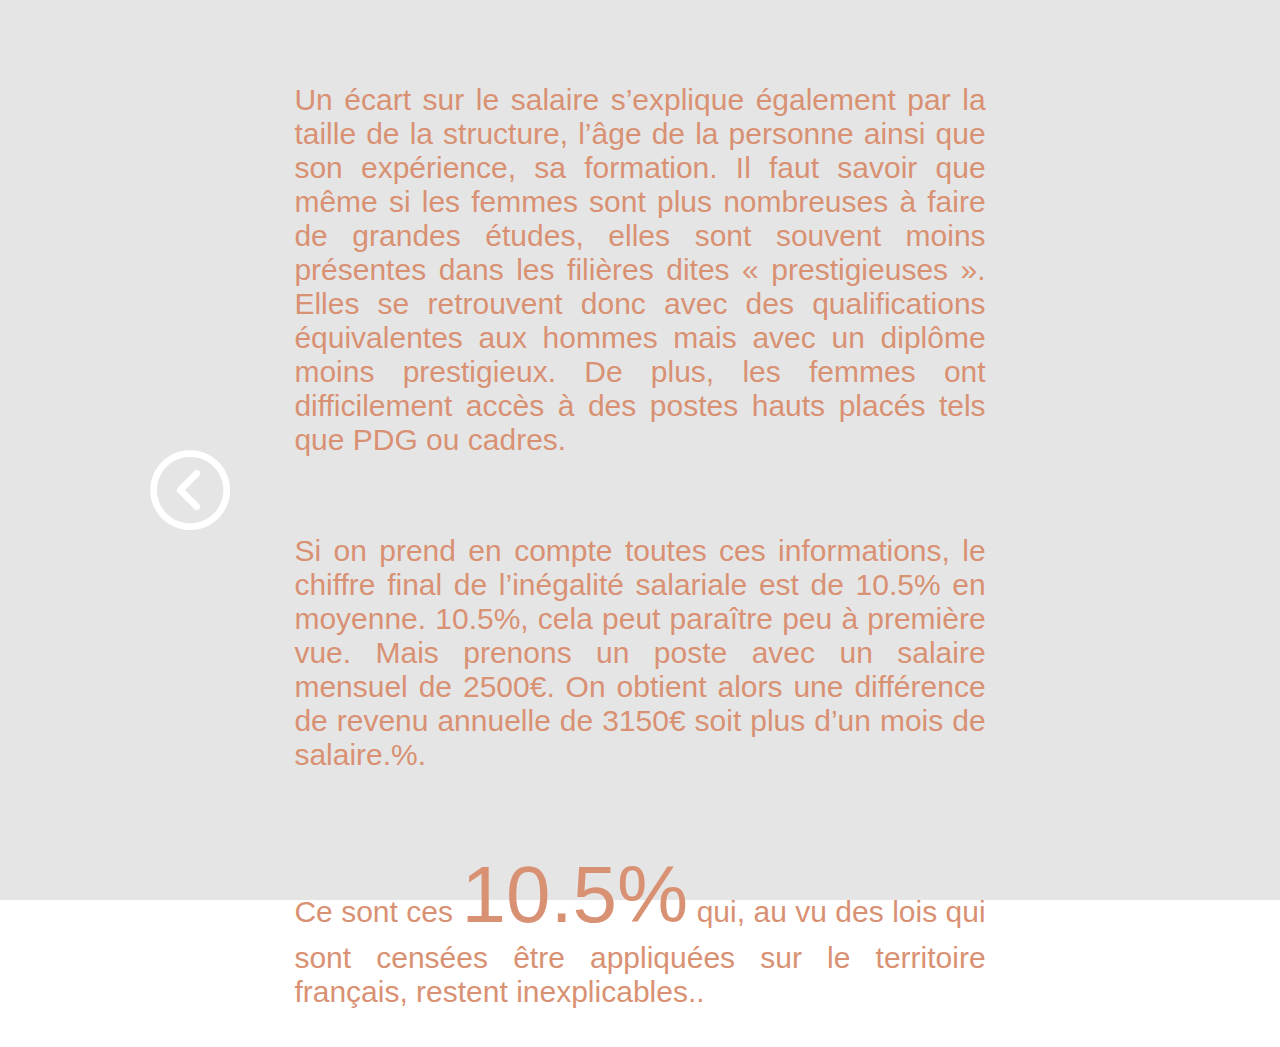
==== conclusion.html @ 57611dbf "mise en commun" ====
<!DOCTYPE html><html lang="en">
  <head>
    <script src="p5.js"></script>
    <script src="p5.sound.min.js"></script>
    <link rel="stylesheet" type="text/css" href="style.css">
    <meta charset="utf-8">

  </head>
  <body>
    <div id="secteur">
        <article>
            <p class="explication">
                Un écart sur le salaire s’explique également par la taille de la structure, l’âge de la personne ainsi que son expérience, sa formation. Il faut savoir que même si les femmes sont plus nombreuses à faire de grandes études, elles sont souvent moins présentes dans les filières dites « prestigieuses ». Elles se retrouvent donc avec des qualifications équivalentes aux hommes mais avec un diplôme moins prestigieux. 
                De plus, les femmes ont difficilement accès à des postes hauts placés tels que PDG ou cadres.
            </p>
            <p class="explication">
                Si on prend en compte toutes ces informations, le chiffre final de l’inégalité salariale est de 10.5% en moyenne.
                10.5%, cela peut paraître peu à première vue. Mais prenons un poste avec un salaire mensuel de 2500€. On obtient alors une différence de revenu annuelle de 3150€ soit plus d’un mois de salaire.%.
            </p>

            <p class="explication">
                Ce sont ces <span>10.5%</span> qui, au vu des lois qui sont censées être appliquées sur le territoire français, restent inexplicables..
            </p>
        </article>
    
      <a id="prev" href="./secteur2.html" >
        <img src="./img/prev.png" alt="icon next" />
      </a>
    </div>
  </body>
</html>
---- style.css ----
html, body {
  margin: 0;
  padding: 0;
  font-family: 'Poppins', sans-serif;
}
canvas {
  display: block;
}

h1 {
  text-align: center;
  text-transform: uppercase;
  font-size : 70px;
  margin : 0;
  color :white;
  padding-top : 20%;
}

h2 {
  text-align: center;
  font-size : 50px;
  margin : 0;
  color :white;
  padding-top : 5%;
}

span {
  font-size: 80px;
}

#deb {
  height : 100vh;
  margin : auto;
  background-color: #7467A7;
}

#prev {
  position: fixed;
  left : 150px;
  top : 50vh;
}

#next {
  position: fixed;
  right : 150px;
  top : 50vh;
}

a img {
  width : 80px;
}

/* SALAIRE */

#salaire {
  background-color: #E5E5E5;
  color : #D99173;
  height : 100vh;
}

h3 {
  margin : 0;
  font-size: 40px;
  text-align: center;
  padding : 80px;
}

#salaire p {
  text-align: justify;
  font-size: 25px;
  width : 70%;
  margin: auto;
}

button {
  padding : 10px;
  border : 0px;
}

button:hover {
  background-color: #A2BDB4;
  color : #F1EFE3;
}

/* MAP */

#map {
  background-color: #7467A7;
  color : white;
  height: 100vh;
}

#map p {
  text-align: justify;
  font-size: 30px;
  width : 50%;
  margin: auto;
}

#map span {
  font-size: 50px;
  display: block;
  padding : 30px;
  text-align: center;
}

.titre {
  color : white;
  text-align: center !important;
  width: 50% !important;
  font-size: 20px;
  padding : 0;
  text-decoration: underline;
  margin : auto;
}

.legende {
  color : white;
  text-align: justify !important;
  width: 80% !important;
  font-size: 20px !important ;
  padding : 10px;
  font-family: 'Hind', sans-serif;
  margin : auto;
}

#map main {
  padding-bottom : 30px;
}

/* Secteur */

#secteur {
  background-color: #E5E5E5;
  color : #D99173;
  height : 100vh;
  display: grid;
  grid-template-rows: 5% 90% 5%;
}

article {
  width : 60%;
  margin: auto;
  grid-row-start: 2 ;
}

.explication {
  font-size: 30px;
  text-align: justify;
  padding : 5%;
  margin: 0px;
}

#secteur main {
  text-align: center;
}

#secteur-schema {
  background-color: #E5E5E5;
  color : #D99173;
  height : 100vh;
}

#secteur-schema main {
  width : 600px;
  margin : auto;
  padding-top : 50px;
  padding-bottom: 50px;
}

.squareH {
  height: 50px;
  width: 50px;
  background-color: #2DB994;
}

.squareF {
  height: 50px;
  width: 50px;
  background-color: #E97F59;
}

#leg {
  display: grid;
  grid-template-columns: 30% 20% 20% 30%;
  text-align: center;
  margin : 30px;
}

#first {
  grid-column-start: 2 ;
  justify-self: center;
}

#sec {
  grid-column-start: 3 ;
  justify-self: center;
}
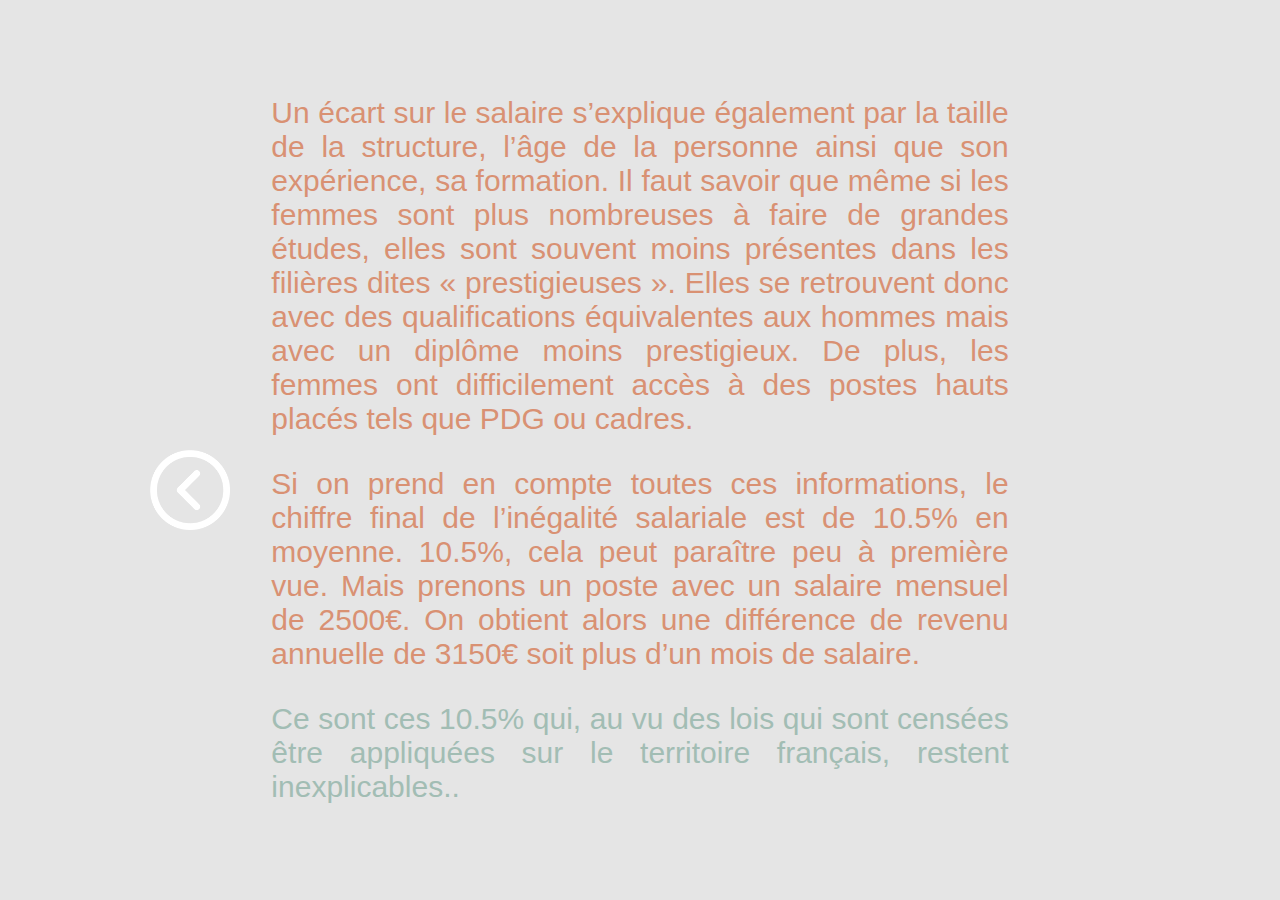
==== commit 654cdf07: "ajustement des schemas et css" ====
--- a/conclusion.html
+++ b/conclusion.html
@@ -15,11 +15,11 @@
             </p>
             <p class="explication">
                 Si on prend en compte toutes ces informations, le chiffre final de l’inégalité salariale est de 10.5% en moyenne.
-                10.5%, cela peut paraître peu à première vue. Mais prenons un poste avec un salaire mensuel de 2500€. On obtient alors une différence de revenu annuelle de 3150€ soit plus d’un mois de salaire.%.
+                10.5%, cela peut paraître peu à première vue. Mais prenons un poste avec un salaire mensuel de 2500€. On obtient alors une différence de revenu annuelle de 3150€ soit plus d’un mois de salaire.
             </p>
 
             <p class="explication">
-                Ce sont ces <span>10.5%</span> qui, au vu des lois qui sont censées être appliquées sur le territoire français, restent inexplicables..
+                <span>Ce sont ces 10.5% qui, au vu des lois qui sont censées être appliquées sur le territoire français, restent inexplicables..</span>
             </p>
         </article>
     
--- a/style.css
+++ b/style.css
@@ -88,6 +88,12 @@
   background-color: #7467A7;
   color : white;
   height: 100vh;
+  display: grid;
+  grid-template-rows: 5% 30% 40% 20% 5%;
+}
+
+#deb {
+  grid-row-start: 2;
 }
 
 #map p {
@@ -97,6 +103,14 @@
   margin: auto;
 }
 
+#map main {
+  grid-row-start: 3;
+}
+
+#exp {
+  grid-row-start: 4;
+}
+
 #map span {
   font-size: 50px;
   display: block;
@@ -108,7 +122,7 @@
   color : white;
   text-align: center !important;
   width: 50% !important;
-  font-size: 20px;
+  font-size: 25px;
   padding : 0;
   text-decoration: underline;
   margin : auto;
@@ -147,8 +161,13 @@
 .explication {
   font-size: 30px;
   text-align: justify;
-  padding : 5%;
+  padding : 2%;
   margin: 0px;
+}
+
+.explication span {
+  color : #A2BDB4;
+  font-size: 30px;
 }
 
 #secteur main {
@@ -157,7 +176,7 @@
 
 #secteur-schema {
   background-color: #E5E5E5;
-  color : #D99173;
+  color : #D99072;
   height : 100vh;
 }
 
@@ -171,13 +190,13 @@
 .squareH {
   height: 50px;
   width: 50px;
-  background-color: #2DB994;
+  background-color: #a2bdb4;
 }
 
 .squareF {
   height: 50px;
   width: 50px;
-  background-color: #E97F59;
+  background-color: #D99072;
 }
 
 #leg {
@@ -190,9 +209,15 @@
 #first {
   grid-column-start: 2 ;
   justify-self: center;
+  color : black;
 }
 
 #sec {
   grid-column-start: 3 ;
   justify-self: center;
+  color : black;
+}
+
+#textSalaire {
+  color : #7467A7;
 }